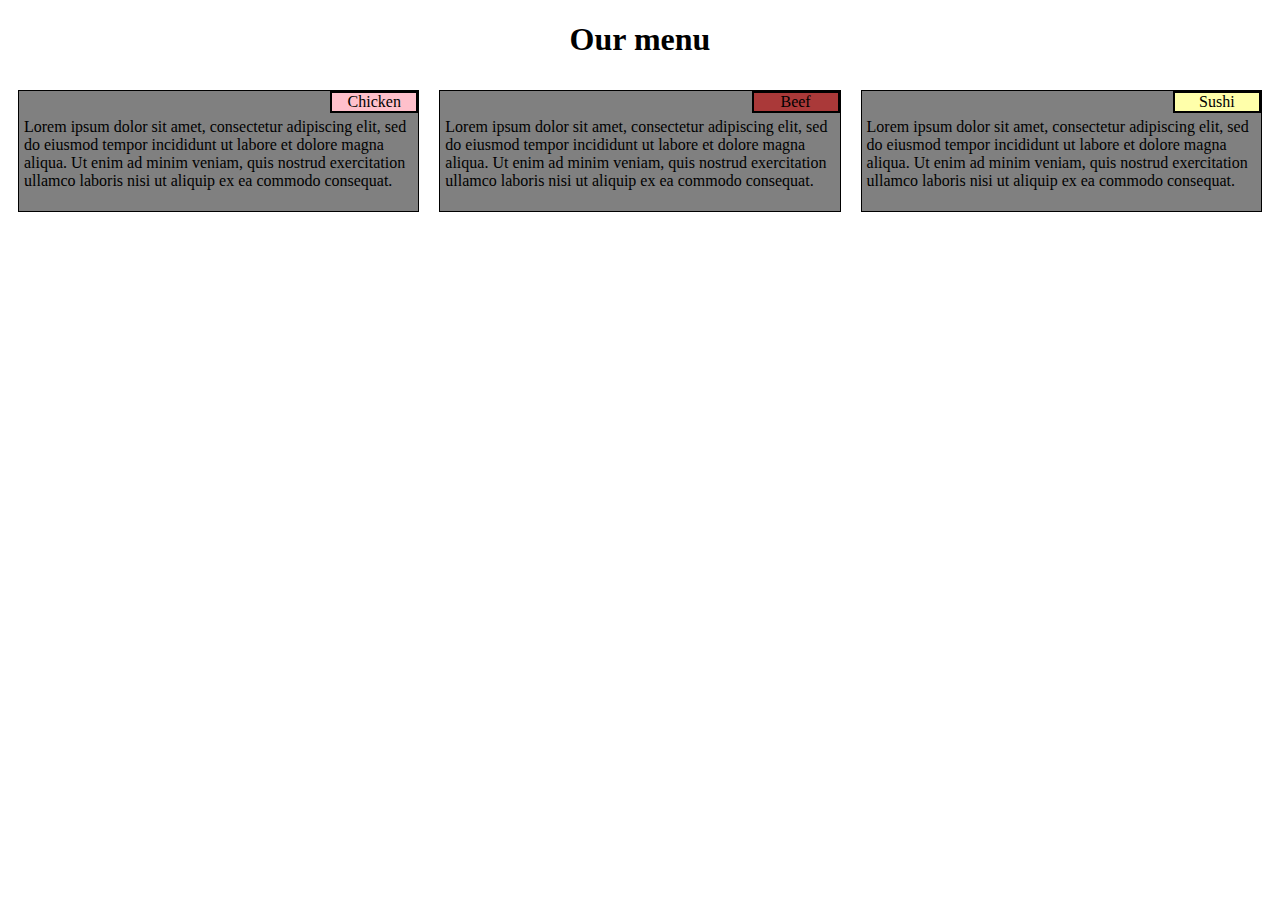
==== lab1/index.html @ de0665ca "Create index.html" ====
<!DOCTYPE html>
<html>
<head>
<!-- Some meta and title here -->
	<title>Adaptive Design</title>
	<link rel="stylesheet" type="text/css" href="style.css">
</head>

<body>
	<h1>Our menu</h1>

	<div class="row">
  <div class="col-lg-4 col-md-6">
    <div class="box">
        <div class="chicken">Chicken</div>
        <p>Lorem ipsum dolor sit amet, consectetur adipiscing elit, sed do eiusmod tempor incididunt ut labore et dolore magna aliqua. Ut enim ad minim veniam, quis nostrud exercitation ullamco laboris nisi ut aliquip ex ea commodo consequat.</p>
    </div>
  </div>
  <div class="col-lg-4 col-md-6">
    <div class="box">
      <div class="beef">Beef</div>
      <p>Lorem ipsum dolor sit amet, consectetur adipiscing elit, sed do eiusmod tempor incididunt ut labore et dolore magna aliqua. Ut enim ad minim veniam, quis nostrud exercitation ullamco laboris nisi ut aliquip ex ea commodo consequat.</p>
      </div>
    </div>
  <div class="col-lg-4 col-md-12">
    <div class="box">
        <div class="sushi">Sushi</div>
        <p>Lorem ipsum dolor sit amet, consectetur adipiscing elit, sed do eiusmod tempor incididunt ut labore et dolore magna aliqua. Ut enim ad minim veniam, quis nostrud exercitation ullamco laboris nisi ut aliquip ex ea commodo consequat.</p>
        </div>
    </div>
  </div>
</body>
</html>
---- lab1/style.css ----
* {
  box-sizing: border-box; 
}

h1 {
  font-weight: bold;
  font-size: 2em;
  text-align: center;
}

p {
  clear: both;
  padding: 5px;
}
.row {
	width: 100%;
}

.chicken {
  border: 2px solid black;
  background-color: pink;
  width: 88px;
  float: right;
  text-align: center;
}

.beef {
  border: 2px solid black;
  background-color: rgb(170, 57, 57);
  width: 88px;
  float: right;
  text-align: center;
}

.sushi {
  border: 2px solid black;
  background-color: rgb(255, 255, 170);
  width: 88px;
  float: right;
  text-align: center;
}

.box{
  border: solid 1px black;
  background-color: grey;
  margin: 10px;
}

	/* Large devices */
@media (min-width: 1200px) {
	.col-lg-1, 
	.col-lg-2, 
	.col-lg-3, 
	.col-lg-4, 
	.col-lg-5, 
	.col-lg-6, 
	.col-lg-7, 
	.col-lg-8,
	.col-lg-9, 
	.col-lg-10, 
	.col-lg-11, 
	.col-lg-12 {
		float: left;
	}

	.col-lg-1 {
		width: 8.33%;
	}
	.col-lg-2 {
		width: 16.66%;
	}
	.col-lg-3 {
		width: 25%;
	}
	.col-lg-4 {
		width: 33.33%;
	}
	.col-lg-5 {
		width: 41.66%;
	}
	.col-lg-6 {
		width: 50%;
	}
	.col-lg-7 {
		width: 58.33%;
	}
	.col-lg-8 {
		width: 66.66%;
	}
	.col-lg-9 {
		width: 74.99%;
	}
	.col-lg-10 {
		width: 83.33%;
	}
	.col-lg-11 {
		width: 91.66%;
	}
	.col-lg-12 {
		width: 100%;
	}

}

	/* Medium devices */
@media (min-width: 992px) and (max-width: 1199px) {
	.col-md-1, 
	.col-md-2, 
	.col-md-3, 
	.col-md-4, 
	.col-md-5, 
	.col-md-6, 
	.col-md-7, 
	.col-md-8,
	.col-md-9, 
	.col-md-10, 
	.col-md-11, 
	.col-md-12 {
		float: left;
	}
	.col-md-1 {
		width: 8.33%;
	}
	.col-md-2 {
		width: 16.66%;
	}
	.col-md-3 {
		width: 25%;
	}
	.col-md-4 {
		width: 33.33%;
	}
	.col-md-5 {
		width: 41.66%;
	}
	.col-md-6 {
		width: 50%;
	}
	.col-md-7 {
		width: 58.33%;
	}
	.col-md-8 {
		width: 66.66%;
	}
	.col-md-9 {
		width: 74.99%;
	}
	.col-md-10 {
		width: 83.33%;
	}
	.col-md-11 {
		width: 91.66%;
	}
	.col-md-12 {
		width: 100%;
	}
}
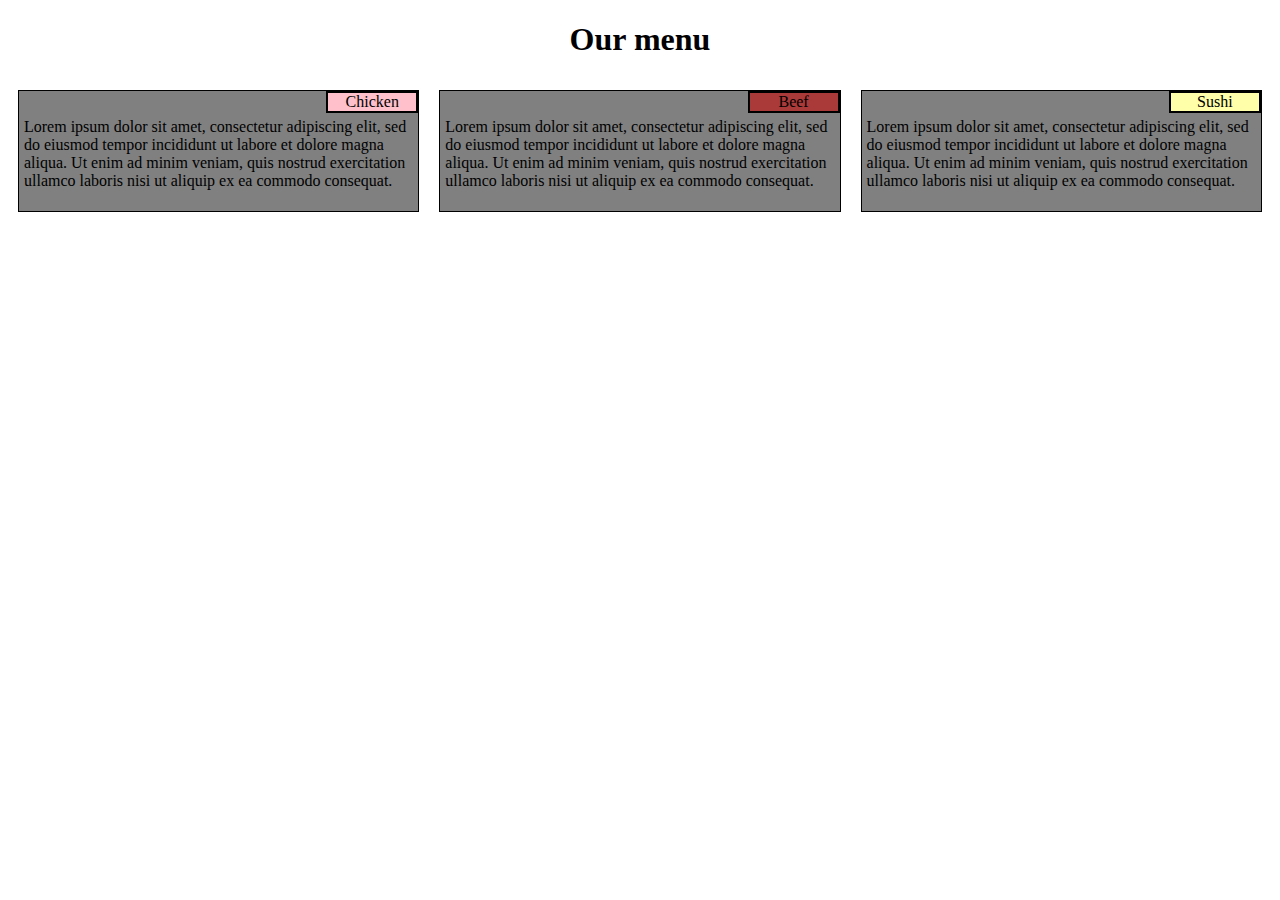
==== commit 6ff513b0: "Update index.html" ====
--- a/lab1/index.html
+++ b/lab1/index.html
@@ -10,24 +10,28 @@
 	<h1>Our menu</h1>
 
 	<div class="row">
-  <div class="col-lg-4 col-md-6">
+
+  <div class="col-sm-12 col-lg-4 col-md-6">
     <div class="box">
         <div class="chicken">Chicken</div>
         <p>Lorem ipsum dolor sit amet, consectetur adipiscing elit, sed do eiusmod tempor incididunt ut labore et dolore magna aliqua. Ut enim ad minim veniam, quis nostrud exercitation ullamco laboris nisi ut aliquip ex ea commodo consequat.</p>
     </div>
   </div>
-  <div class="col-lg-4 col-md-6">
+
+  <div class="col-sm-12 col-lg-4 col-md-6">
     <div class="box">
       <div class="beef">Beef</div>
       <p>Lorem ipsum dolor sit amet, consectetur adipiscing elit, sed do eiusmod tempor incididunt ut labore et dolore magna aliqua. Ut enim ad minim veniam, quis nostrud exercitation ullamco laboris nisi ut aliquip ex ea commodo consequat.</p>
       </div>
     </div>
-  <div class="col-lg-4 col-md-12">
+
+  <div class="col-sm-12 col-lg-4 col-md-12">
     <div class="box">
         <div class="sushi">Sushi</div>
         <p>Lorem ipsum dolor sit amet, consectetur adipiscing elit, sed do eiusmod tempor incididunt ut labore et dolore magna aliqua. Ut enim ad minim veniam, quis nostrud exercitation ullamco laboris nisi ut aliquip ex ea commodo consequat.</p>
         </div>
     </div>
+    
   </div>
 </body>
 </html>--- a/lab1/style.css
+++ b/lab1/style.css
@@ -1,6 +1,3 @@
-* {
-  box-sizing: border-box; 
-}
 
 h1 {
   font-weight: bold;
@@ -47,7 +44,7 @@
 }
 
 	/* Large devices */
-@media (min-width: 1200px) {
+@media (min-width: 992px) {
 	.col-lg-1, 
 	.col-lg-2, 
 	.col-lg-3, 
@@ -103,7 +100,7 @@
 }
 
 	/* Medium devices */
-@media (min-width: 992px) and (max-width: 1199px) {
+@media (min-width: 768px) and (max-width: 991px) {
 	.col-md-1, 
 	.col-md-2, 
 	.col-md-3, 
@@ -154,4 +151,59 @@
 	.col-md-12 {
 		width: 100%;
 	}
-}+}
+
+@media (max-width: 767px) {
+	.col-sm-1, 
+	.col-sm-2, 
+	.col-sm-3, 
+	.col-sm-4, 
+	.col-sm-5, 
+	.col-sm-6, 
+	.col-sm-7, 
+	.col-sm-8,
+	.col-sm-9, 
+	.col-sm-10, 
+	.col-sm-11, 
+	.col-sm-12 {
+		float: left;
+	}
+
+	.col-sm-1 {
+		width: 8.33%;
+	}
+	.col-sm-2 {
+		width: 16.66%;
+	}
+	.col-sm-3 {
+		width: 25%;
+	}
+	.col-sm-4 {
+		width: 33.33%;
+	}
+	.col-sm-5 {
+		width: 41.66%;
+	}
+	.col-sm-6 {
+		width: 50%;
+	}
+	.col-sm-7 {
+		width: 58.33%;
+	}
+	.col-sm-8 {
+		width: 66.66%;
+	}
+	.col-sm-9 {
+		width: 74.99%;
+	}
+	.col-sm-10 {
+		width: 83.33%;
+	}
+	.col-sm-11 {
+		width: 91.66%;
+	}
+	.col-sm-12 {
+		width: 100%;
+	}
+
+}
